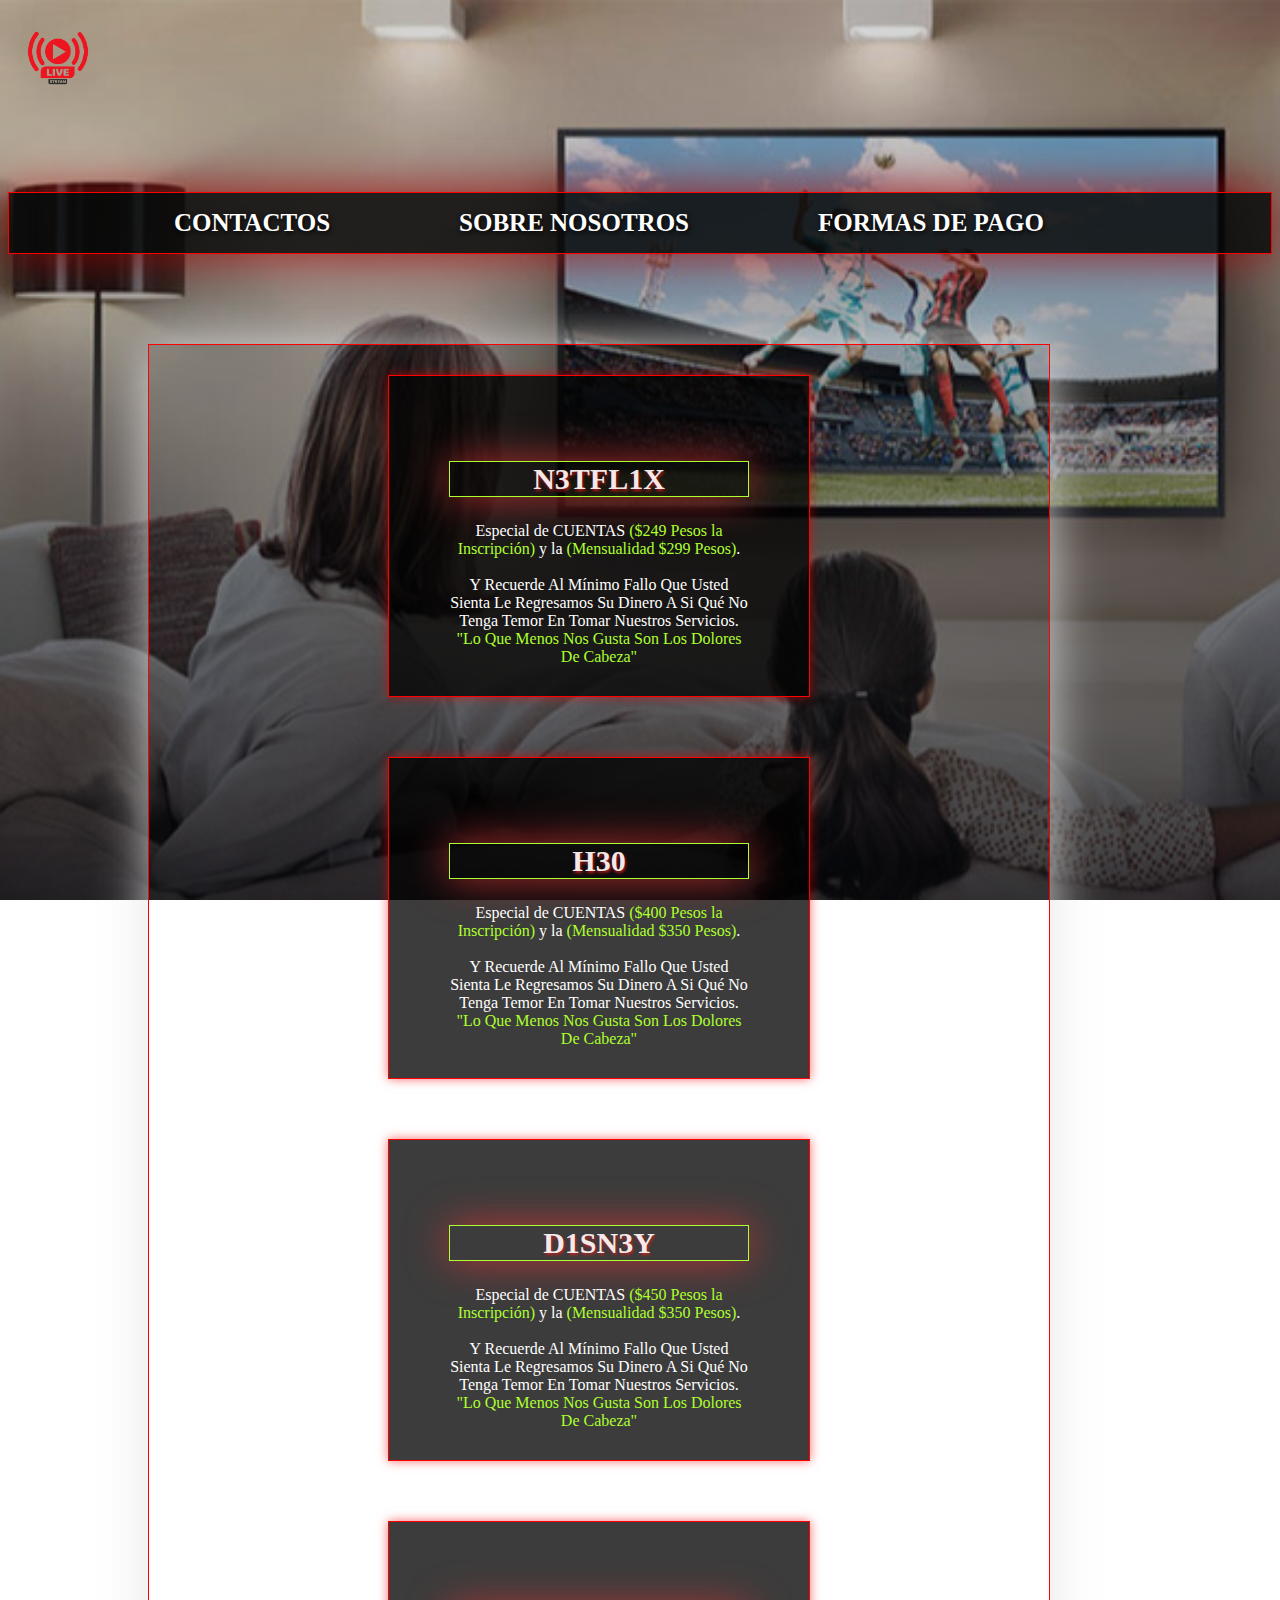
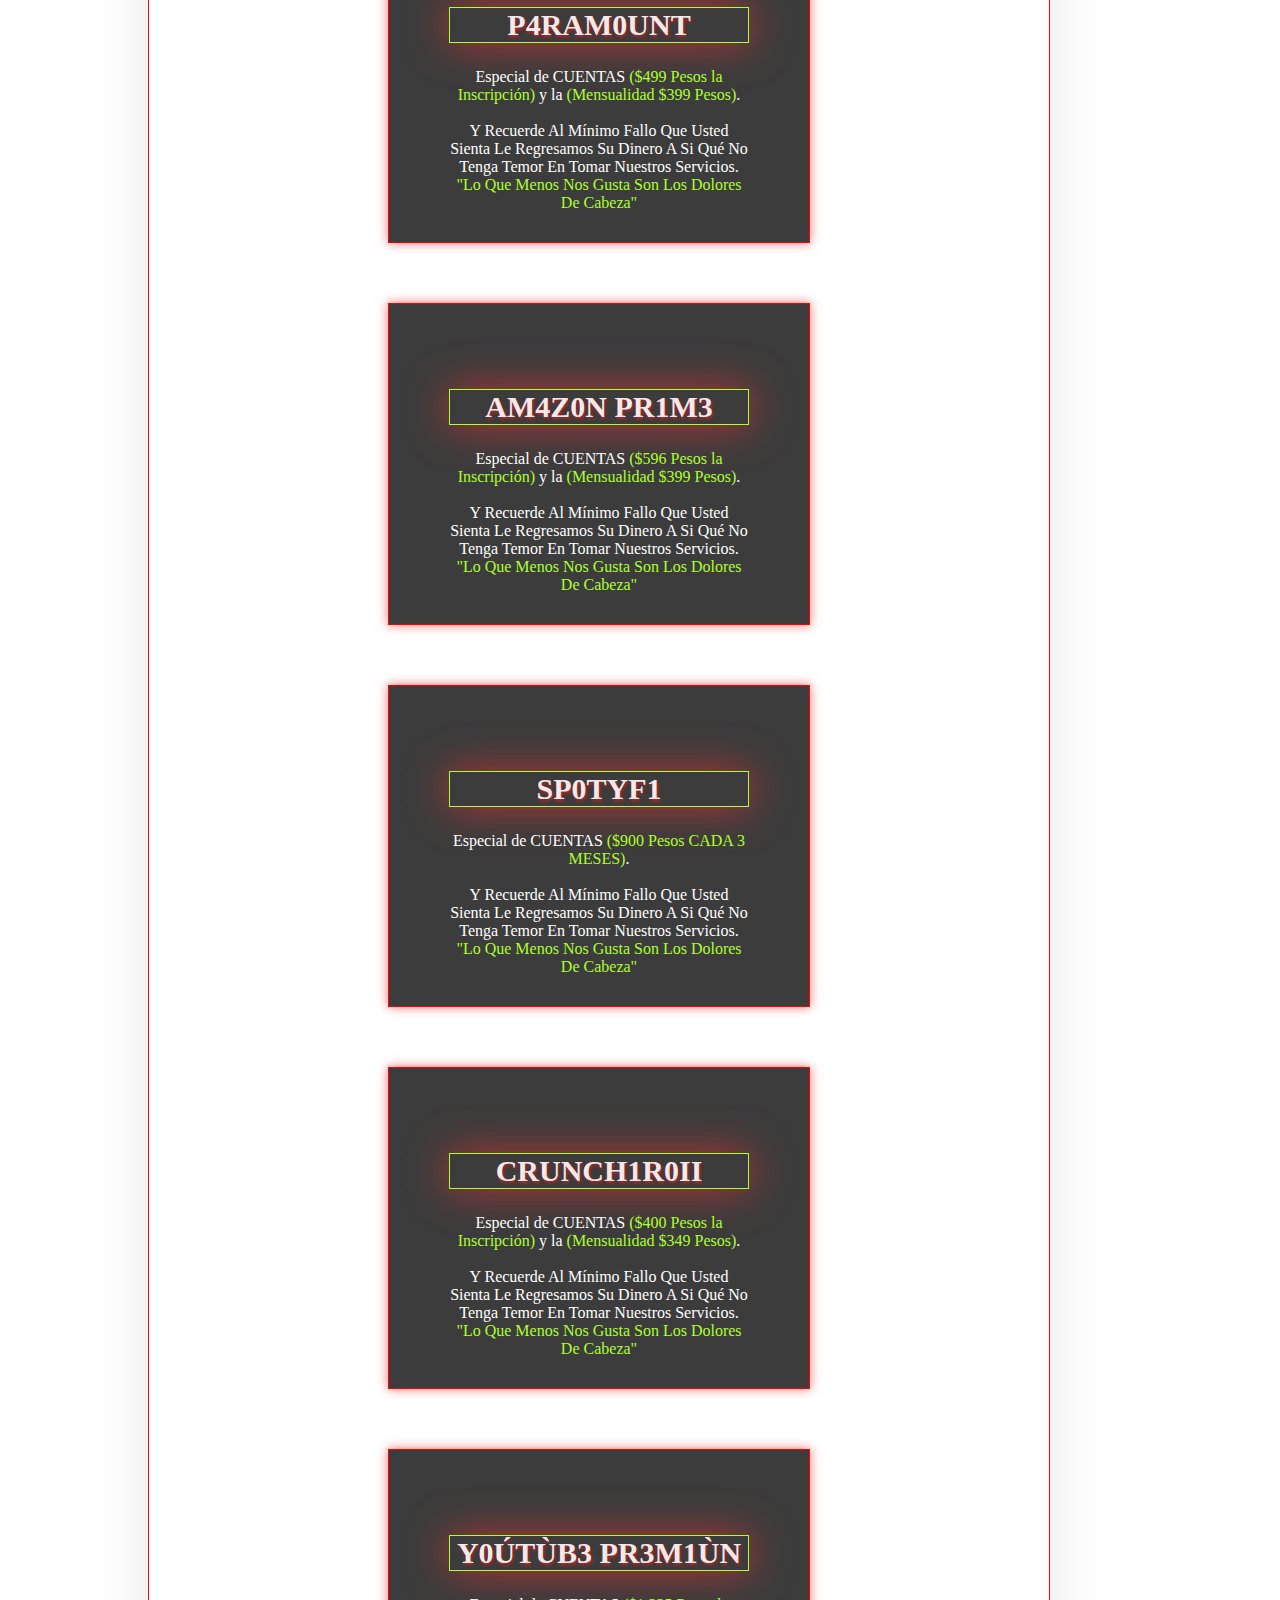
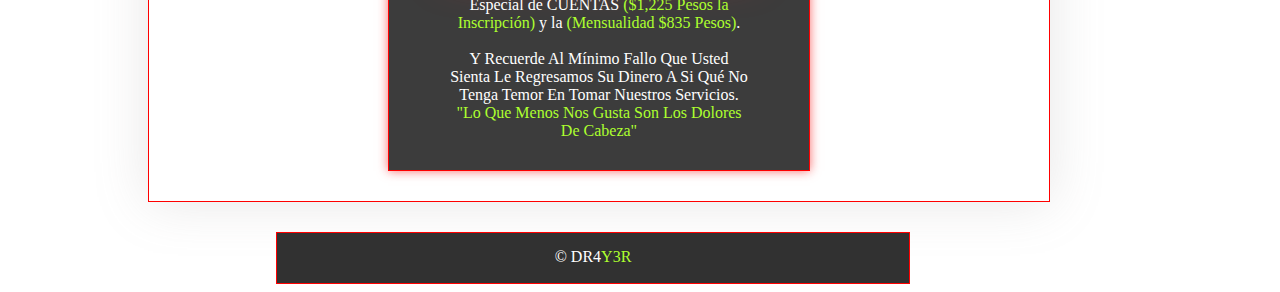
==== SERVICIOS-RD/index.html @ 25d80a98 "Add files via upload" ====
<!DOCTYPE html>
<html lang="en">

<head>
    <meta charset="UTF-8">
    <meta http-equiv="X-UA-Compatible" content="IE=edge">
    <meta name="viewport" content="width=device-width, initial-scale=1.0">
    <title>SERVICIOS-RD</title>
    <link rel="stylesheet" href="style.css">
    <link rel="icon" href="./IMG/Favicons/favo1.png">
</head>

<body>

   
    <img src="./IMG/logo/logo.png" alt="logo" width="100    px" class="logo">
    <nav class="menu">
       
        <ul>
            
            <a href="">
                <li>CONTACTOS</li>
            </a>
            <a href="">
                <li>SOBRE NOSOTROS</li>
            </a>
            <a href="">
                <li>FORMAS DE PAGO</li>
            </a>
        </ul>
    </nav>



    <section id="servicios">

        <div class="one">
            <h2 class="titulos">N3TFL1X</h2>

            <p class="todos">



                Especial de CUENTAS  <span class="verde">($249 Pesos la Inscripción)</span> y la <span class="verde">(Mensualidad $299 Pesos)</span>. <br> <br>     

                Y Recuerde Al Mínimo Fallo Que Usted Sienta Le Regresamos Su Dinero A Si Qué No Tenga Temor En Tomar
                Nuestros Servicios. <span class="verde">"Lo Que Menos Nos Gusta Son Los Dolores De Cabeza"</span></p>
        </div>


        <div class="one">

            <h2 class="titulos">H30</h2>

            
            <p class="todos">



                Especial de CUENTAS  <span class="verde">($400 Pesos la Inscripción)</span> y la <span class="verde">(Mensualidad $350 Pesos)</span>. <br> <br>     

                Y Recuerde Al Mínimo Fallo Que Usted Sienta Le Regresamos Su Dinero A Si Qué No Tenga Temor En Tomar
                Nuestros Servicios. <span class="verde">"Lo Que Menos Nos Gusta Son Los Dolores De Cabeza"</span></p>
        </div>

        <div class="one">

            <h2 class="titulos">D1SN3Y</h2>
            
            <p class="todos">



                Especial de CUENTAS  <span class="verde">($450 Pesos la Inscripción)</span> y la <span class="verde">(Mensualidad $350 Pesos)</span>. <br> <br>     

                Y Recuerde Al Mínimo Fallo Que Usted Sienta Le Regresamos Su Dinero A Si Qué No Tenga Temor En Tomar
                Nuestros Servicios. <span class="verde">"Lo Que Menos Nos Gusta Son Los Dolores De Cabeza"</span></p>
        </div>

        <div class="one">

            <h2 class="titulos">P4RAM0UNT</h2>
            
            <p class="todos">



                Especial de CUENTAS  <span class="verde">($499 Pesos la Inscripción)</span> y la <span class="verde">(Mensualidad $399 Pesos)</span>. <br> <br>     

                Y Recuerde Al Mínimo Fallo Que Usted Sienta Le Regresamos Su Dinero A Si Qué No Tenga Temor En Tomar
                Nuestros Servicios. <span class="verde">"Lo Que Menos Nos Gusta Son Los Dolores De Cabeza"</span></p>
        </div>

        <div class="one">

            <h2 class="titulos">AM4Z0N PR1M3</h2>
            
            <p class="todos">



                Especial de CUENTAS  <span class="verde">($596 Pesos la Inscripción)</span> y la <span class="verde">(Mensualidad $399 Pesos)</span>. <br> <br>     

                Y Recuerde Al Mínimo Fallo Que Usted Sienta Le Regresamos Su Dinero A Si Qué No Tenga Temor En Tomar
                Nuestros Servicios. <span class="verde">"Lo Que Menos Nos Gusta Son Los Dolores De Cabeza"</span></p>
        </div>

        <div class="one">

            <h2 class="titulos">SP0TYF1</h2>
           
            <p class="todos">



                Especial de CUENTAS  <span class="verde">($900 Pesos  CADA 3 MESES)</span>. <br> <br>     

                Y Recuerde Al Mínimo Fallo Que Usted Sienta Le Regresamos Su Dinero A Si Qué No Tenga Temor En Tomar
                Nuestros Servicios. <span class="verde">"Lo Que Menos Nos Gusta Son Los Dolores De Cabeza"</span></p>
        </div>

        <div class="one">

            <h2 class="titulos">CRUNCH1R0II</h2>
            
            <p class="todos">



                Especial de CUENTAS  <span class="verde">($400 Pesos la Inscripción)</span> y la <span class="verde">(Mensualidad $349 Pesos)</span>. <br> <br>     

                Y Recuerde Al Mínimo Fallo Que Usted Sienta Le Regresamos Su Dinero A Si Qué No Tenga Temor En Tomar
                Nuestros Servicios. <span class="verde">"Lo Que Menos Nos Gusta Son Los Dolores De Cabeza"</span></p>
        </div>

        <div class="one">

            <h2 class="titulos">Y0ÚTÙB3 PR3M1ÙN</h2>
            
            <p class="todos">



                Especial de CUENTAS  <span class="verde">($1,225 Pesos la Inscripción)</span> y la <span class="verde">(Mensualidad $835 Pesos)</span>. <br> <br>     

                Y Recuerde Al Mínimo Fallo Que Usted Sienta Le Regresamos Su Dinero A Si Qué No Tenga Temor En Tomar
                Nuestros Servicios. <span class="verde">"Lo Que Menos Nos Gusta Son Los Dolores De Cabeza"</span></p>
        </div>






        </div>

    </section>

    <footer>

        <p class="foot">&#169; DR4<span class="verde">Y3R</span></p>

    </footer>





</body>

</html>
---- SERVICIOS-RD/style.css ----
body {
    background: linear-gradient(rgba(5, 7, 12, 0.15), rgba(5, 7, 12, 0.70)),
        url(./IMG/wallpapers/fondo2.jpg);
    background-repeat: no-repeat;
    background-size: 100%;
    background-attachment: fixed;
    background-size: cover;

}

/*CONTROL DEL LOGO*/

.logo {
    margin-left: 0px;

}
/*FIN CONTROL DEL LOGO*/



/* AREA DEL MENU */

.menu {
    border: 1px solid red;
    
    margin-top: 80px;
    background-color: rgba(8, 8, 8, 0.836);
    box-shadow: 0px 0px 50px rgba(163, 4, 4, 0.849);
}

a {
    color: white;
    text-shadow: 1px 2px 5px black;
    text-decoration: none;

}

.menu li {
    text-align: center;
    text-decoration: none;
    display: inline-block;
    padding: 10px;
    margin-left: 140px;
    font-size: 30px;
    font-weight: bold;


}

ul {

    text-decoration: none;
}

/* FIN AREA DEL MENU */






/*AREA DE SERVICIOS*/

#servicios {
    border: 1px solid red;
    width: 1000px;
    margin-left: 200px;
    margin-top: 90px;
    overflow: hidden;
    text-align: center;
    box-shadow: 0px 0px 50px rgba(228, 227, 227, 0.89);
    

}

.titulos {
    color: rgba(252, 246, 246, 0.959);
    font-size: 30px;

   
    border: 1px solid white;
    text-align: center;
    border-color: greenyellow;
    box-shadow:0px 0px 40px rgba(199, 52, 52, 0.89) ;
   

    text-shadow: 1px 2px 3px rgba(221, 28, 28, 0.822);
    font-weight: bold;
}


.one {
    display: flexbox;
    border: 1px solid red;
    width: 300px;
    height: 200px;
    margin: 30px;
    display: inline-block;
    padding: 60px;
    background-color: rgba(3, 3, 3, 0.774);
    box-shadow: 0px 0px 10px rgba(245, 0, 0, 0.575);
}

/*FIN AREA DE SERVICIOS*/




/*PARRAFOS*/

.todos {
    color: white;
    cursor: pointer;
}

/*FIN PARRAFOS*/



/* SPANES DE PARAFFOS DE PRECIOS */

.verde {
    color: greenyellow;
}


/*FIN SPANES DE PARAFFOS DE PRECIOS */




/*FOOTER*/
footer {
    border: 1px solid red;
    margin-top: 50px;
    text-align: center;
    background-color: rgba(8, 8, 8, 0.836);
    width: 50%;
    height: 50px;
    margin: auto;
}

.foot {
    color: white;
}

/*FIN FOOTER*/




/*HOVERS*/
a :hover {
    color: white;
    text-shadow: 1px 2px 5px rgba(196, 16, 16, 0.952);
    text-decoration: underline;

}

.todos :hover {
    text-shadow: 1px 2px 5px rgba(196, 16, 16, 0.952);
}

.one :hover {
    cursor: pointer;

}



/* FIN HOVERS*/



/*INICIO RESPONSIVE*/



    @media (max-width: 1282px) {
        .menu li {
            text-align: center;
            text-decoration: none;
            display: inline-block;
            padding: 0px;
            margin-left: 125px;
            font-size: 25px;
            font-weight: bold;
        
        
        }

        #servicios {
            border: 1px solid red;
            width: 900px;
            margin-left: 140px;
            margin-top: 90px;
            overflow: hidden;
            text-align: center;
            box-shadow: 0px 0px 50px rgba(228, 227, 227, 0.89);
            
        
        }


        footer {
            border: 1px solid red;
            margin-top: 30px;
            text-align: center;
            background-color: rgba(8, 8, 8, 0.836);
            margin-right: 362px;
        }

        .foot {
            color: white;
            text-align: center;
            
            width: 80px;
            margin: auto ;
            margin-top: 15px;
            
        }
        

    /*RESPONSIVE 2 */

    @media (max-width: 1054px) {
        .menu li {
            text-align: center;
            text-decoration: none;
            display: inline-block;
            padding: 0px;
            margin-left: 110px;
            font-size: 20px;
            font-weight: bold;
        
        
        }

        #servicios {
            border: 1px solid red;
            width: 750px;
            margin-left: 140px;
            margin-top: 90px;
            overflow: hidden;
            text-align: center;
            box-shadow: 0px 0px 50px rgba(228, 227, 227, 0.89);
            
        
        }


        footer {
            border: 1px solid red;
            margin-top: 30px;
            text-align: center;
            background-color: rgba(8, 8, 8, 0.836);
            margin-right: 256px;
        }

        .foot {
            color: white;
            text-align: center;
            
            width: 80px;
            margin: auto ;
            margin-top: 15px;
            
        }
        
        


        /*RESPONSIVE 3 */
        @media (max-width: 898px) {

            .menu li {
                text-align: center;
                text-decoration: none;
                display: inline-block;
                padding: 0px;
                margin-left: 100px;
                font-size: 15px;
                font-weight: bold;
            
            
            }
    
            #servicios {
                border: 1px solid red;
                width: 500px;
                margin-left: 180px;
                margin-top: 90px;
                overflow: hidden;
                text-align: center;
                box-shadow: 0px 0px 50px rgba(228, 227, 227, 0.89);
                
            
            }
    
    
            footer {
                border: 1px solid red;
                margin-top: 30px;
                text-align: center;
                background-color: rgba(8, 8, 8, 0.836);
                margin-right: 220px;
            }
    
            .foot {
                color: white;
                text-align: center;
                
                width: 80px;
                margin: auto ;
                margin-top: 15px;
                
            }

            /*RESPONSIVE 4 */

        @media (max-width: 734px) {

        


            .menu li {
                text-align: center;
                text-decoration: none;
                display: inline-block;
                padding: 0px;
                margin-left: 70px;
                font-size: 15px;
                font-weight: bold;
            
            
            }
    
            #servicios {
                border: 1px solid red;
                width: 500px;
                margin-left: 120px;
                margin-top: 90px;
                overflow: hidden;
                text-align: center;
                box-shadow: 0px 0px 50px rgba(228, 227, 227, 0.89);
                
            
            }
    
    
            footer {
                border: 1px solid red;
                margin-top: 30px;
                text-align: center;
                background-color: rgba(8, 8, 8, 0.836);
                margin-right: 157px;
            }
    
            .foot {
                color: white;
                text-align: center;
                
                width: 80px;
                margin: auto ;
                margin-top: 15px;
                
            }
            


            
     /*RESPONSIVE 5 */

     @media (max-width: 650px) {

        


        .menu li {
            text-align: center;
            text-decoration: none;
            display: inline-block;
            padding: 0px;
            margin-left: 80px;
            font-size: 10px;
            
            font-weight: bold;
        
        
        }

        #servicios {
            border: 1px solid red;
            width: 500px;
            margin-left: 67px;
            margin-top: 90px;
            overflow: hidden;
            text-align: center;
            box-shadow: 0px 0px 50px rgba(228, 227, 227, 0.89);
            
        
        }


        footer {
            border: 1px solid red;
            margin-top: 30px;
            text-align: center;
            background-color: rgba(8, 8, 8, 0.836);
            margin-right: 157px;
        }

        .foot {
            color: white;
            text-align: center;
            
            width: 80px;
            margin: auto ;
            margin-top: 15px;
            
        }

        /*RESPONSIVE 6 */

     @media (max-width: 582px) {

        


        .menu li {
            text-align: center;
            text-decoration: none;
            display: inline-block;
            padding: 0px;
            margin-left: 60px;
            font-size: 10px;
            
            font-weight: bold;
        
        
        }

        #servicios {
            border: 1px solid red;
            width: 500px;
            margin-left: 30px;
            margin-top: 90px;
            overflow: hidden;
            text-align: center;
            box-shadow: 0px 0px 50px rgba(228, 227, 227, 0.89);
            
        
        }


        footer {
            border: 1px solid red;
            margin-top: 30px;
            text-align: center;
            background-color: rgba(8, 8, 8, 0.836);
            margin-right: 132px;
        }

        .foot {
            color: white;
            text-align: center;
            
            width: 80px;
            margin: auto ;
            margin-top: 15px;
            
        }


        /*RESPONSIVE 7 */

     @media (max-width: 542px) {

        


        .menu li {
            text-align: center;
            text-decoration: none;
            display: inline-block;
            padding: 0px;
            margin-left: 50px;
            font-size: 10px;
            
            font-weight: bold;
        
        
        }

        #servicios {
            border: none;
            width: 350px;
            margin-left: 89px;
            margin-top: 90px;
            overflow: hidden;
            text-align: center;
            box-shadow: 0px 0px 50px rgba(228, 227, 227, 0.89);
            
        
        }

        .titulos {
            
            font-size: 15px;
        
           
        
        }
        
        
        .one {
            display: flexbox;
            border: 1px solid red;
            width: 200px;
            height: 100px;
            margin: 5px;
            
            
            display: inline-block;
            padding: 60px;
            background-color: rgba(3, 3, 3, 0.774);
            box-shadow: 0px 0px 10px rgba(245, 0, 0, 0.575);
            font-size: 10px;
        }










        footer {
            border: 1px solid red;
            margin-top: 30px;
            text-align: center;
            background-color: rgba(8, 8, 8, 0.836);
            margin-right: 127px;
               }

        .foot {
            color: white;
            text-align: center;
            
            width: 80px;
            margin: auto ;
            margin-top: 15px;
            
        }



            /*RESPONSIVE 8 */

     @media (max-width: 462px) {

        


        .menu li {
            text-align: center;
            text-decoration: none;
            display: block;
            padding: 0px;
            margin-left: 0px;
            font-size: 15px;
            
            font-weight: bold;
        
        
        }

        #servicios {
            border: none;
            width: 350px;
            margin-left: 66px;
            margin-top: 90px;
            overflow: hidden;
            text-align: center;
            box-shadow: 0px 0px 50px rgba(228, 227, 227, 0.89);
            
        
        }

        .titulos {
            
            font-size: 15px;
        
           
        
        }
        
        
        .one {
            display: flexbox;
            border: 1px solid red;
            width: 200px;
            height: 100px;
            margin: 5px;
            
            
            display: inline-block;
            padding: 60px;
            background-color: rgba(3, 3, 3, 0.774);
            box-shadow: 0px 0px 10px rgba(245, 0, 0, 0.575);
            font-size: 10px;
        }










        footer {
            border: 1px solid red;
            margin-top: 30px;
            text-align: center;
            background-color: rgba(8, 8, 8, 0.836);
            margin-right: 91px;
               }

        .foot {
            color: white;
            text-align: center;
            
            width: 80px;
            margin: auto ;
            margin-top: 15px;
            
        }


        
            /*RESPONSIVE 9 */

     @media (max-width: 356px) {


        
        .menu  {
           border: none;
           margin-right: 35px;
          box-shadow: none;
          background-color: transparent;
            
           width: 100;
        
        
        }

        


        .menu li {
            text-align: center;
            text-decoration: none;
            display: block;
            padding: 0px;
            margin-left: 5px;
            font-size: 15px;
            
            font-weight: bold;
        
        
        }

        #servicios {
            border: none;
            width: 350px;
            margin-left: -6px;
            margin-top: 90px;
            overflow: hidden;
            text-align: center;
            box-shadow: 0px 0px 50px rgba(228, 227, 227, 0.89);
            
        
        }

        .titulos {
            
            font-size: 15px;
        
           
        
        }
        
        
        .one {
            display: flexbox;
            border: 1px solid red;
            width: 200px;
            height: 100px;
            margin: 5px;
            
            
            display: inline-block;
            padding: 60px;
            background-color: rgba(3, 3, 3, 0.774);
            box-shadow: 0px 0px 10px rgba(245, 0, 0, 0.575);
            font-size: 10px;
        }










        footer {
            border: 1px solid red;
            margin-top: 30px;
            text-align: center;
            background-color: rgba(8, 8, 8, 0.836);
            margin-right: 76px;
               }

        .foot {
            color: white;
            text-align: center;
            
            width: 80px;
            margin: auto ;
            margin-top: 15px;
            
        }




















        }
















/*FIN RESPONSIVE*/
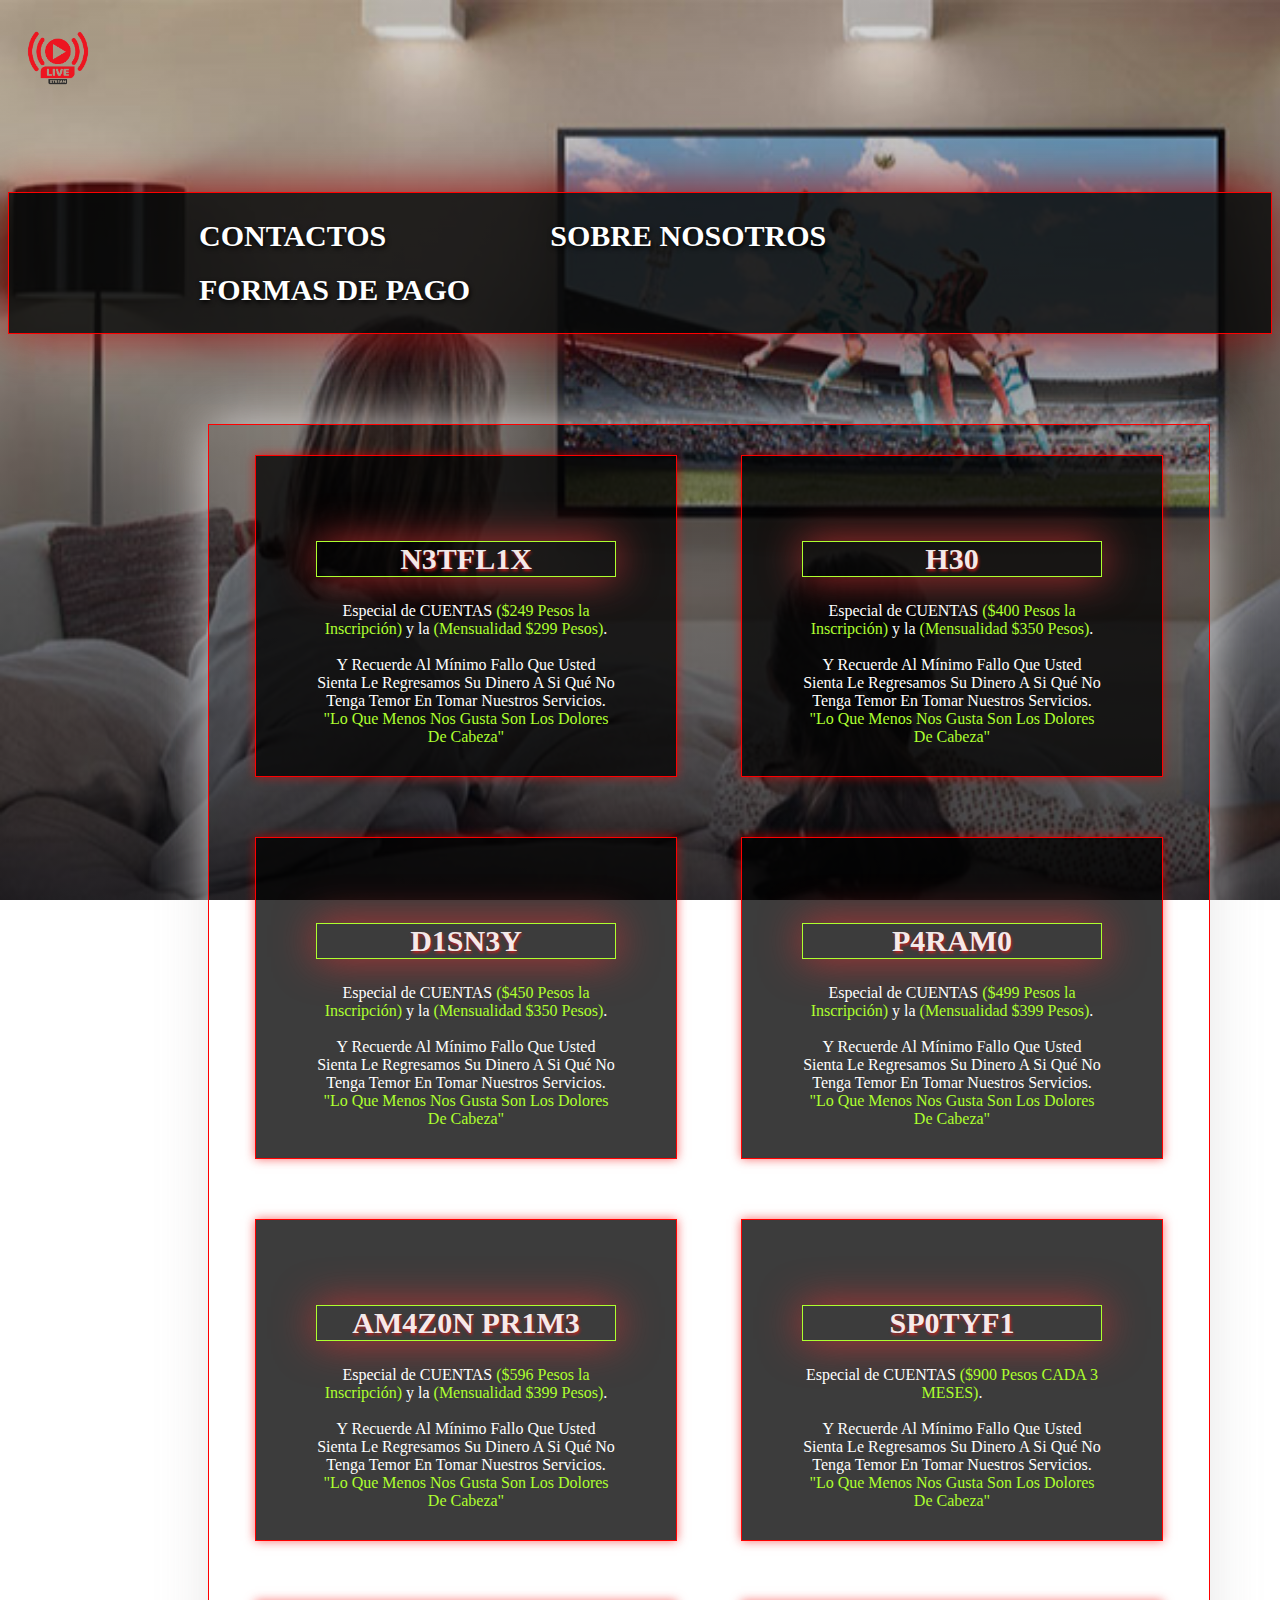
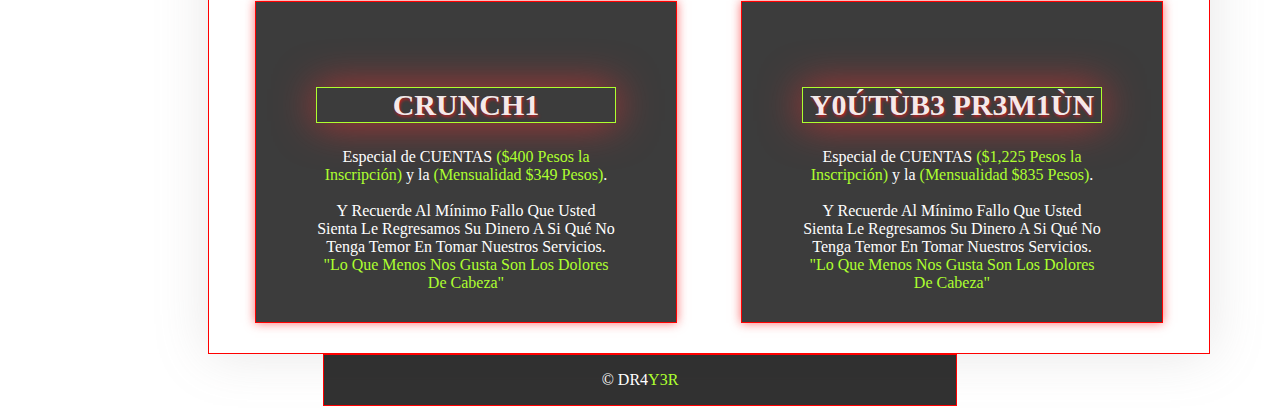
==== commit d2821b40: "Add files via upload" ====
--- a/SERVICIOS-RD/index.html
+++ b/SERVICIOS-RD/index.html
@@ -12,12 +12,12 @@
 
 <body>
 
-   
+
     <img src="./IMG/logo/logo.png" alt="logo" width="100    px" class="logo">
     <nav class="menu">
-       
+
         <ul>
-            
+
             <a href="">
                 <li>CONTACTOS</li>
             </a>
@@ -41,7 +41,8 @@
 
 
 
-                Especial de CUENTAS  <span class="verde">($249 Pesos la Inscripción)</span> y la <span class="verde">(Mensualidad $299 Pesos)</span>. <br> <br>     
+                Especial de CUENTAS <span class="verde">($249 Pesos la Inscripción)</span> y la <span
+                    class="verde">(Mensualidad $299 Pesos)</span>. <br> <br>
 
                 Y Recuerde Al Mínimo Fallo Que Usted Sienta Le Regresamos Su Dinero A Si Qué No Tenga Temor En Tomar
                 Nuestros Servicios. <span class="verde">"Lo Que Menos Nos Gusta Son Los Dolores De Cabeza"</span></p>
@@ -52,12 +53,13 @@
 
             <h2 class="titulos">H30</h2>
 
-            
+
             <p class="todos">
 
 
 
-                Especial de CUENTAS  <span class="verde">($400 Pesos la Inscripción)</span> y la <span class="verde">(Mensualidad $350 Pesos)</span>. <br> <br>     
+                Especial de CUENTAS <span class="verde">($400 Pesos la Inscripción)</span> y la <span
+                    class="verde">(Mensualidad $350 Pesos)</span>. <br> <br>
 
                 Y Recuerde Al Mínimo Fallo Que Usted Sienta Le Regresamos Su Dinero A Si Qué No Tenga Temor En Tomar
                 Nuestros Servicios. <span class="verde">"Lo Que Menos Nos Gusta Son Los Dolores De Cabeza"</span></p>
@@ -66,12 +68,13 @@
         <div class="one">
 
             <h2 class="titulos">D1SN3Y</h2>
-            
+
             <p class="todos">
 
 
 
-                Especial de CUENTAS  <span class="verde">($450 Pesos la Inscripción)</span> y la <span class="verde">(Mensualidad $350 Pesos)</span>. <br> <br>     
+                Especial de CUENTAS <span class="verde">($450 Pesos la Inscripción)</span> y la <span
+                    class="verde">(Mensualidad $350 Pesos)</span>. <br> <br>
 
                 Y Recuerde Al Mínimo Fallo Que Usted Sienta Le Regresamos Su Dinero A Si Qué No Tenga Temor En Tomar
                 Nuestros Servicios. <span class="verde">"Lo Que Menos Nos Gusta Son Los Dolores De Cabeza"</span></p>
@@ -79,13 +82,14 @@
 
         <div class="one">
 
-            <h2 class="titulos">P4RAM0UNT</h2>
-            
+            <h2 class="titulos">P4RAM0</h2>
+
             <p class="todos">
 
 
 
-                Especial de CUENTAS  <span class="verde">($499 Pesos la Inscripción)</span> y la <span class="verde">(Mensualidad $399 Pesos)</span>. <br> <br>     
+                Especial de CUENTAS <span class="verde">($499 Pesos la Inscripción)</span> y la <span
+                    class="verde">(Mensualidad $399 Pesos)</span>. <br> <br>
 
                 Y Recuerde Al Mínimo Fallo Que Usted Sienta Le Regresamos Su Dinero A Si Qué No Tenga Temor En Tomar
                 Nuestros Servicios. <span class="verde">"Lo Que Menos Nos Gusta Son Los Dolores De Cabeza"</span></p>
@@ -94,12 +98,13 @@
         <div class="one">
 
             <h2 class="titulos">AM4Z0N PR1M3</h2>
-            
+
             <p class="todos">
 
 
 
-                Especial de CUENTAS  <span class="verde">($596 Pesos la Inscripción)</span> y la <span class="verde">(Mensualidad $399 Pesos)</span>. <br> <br>     
+                Especial de CUENTAS <span class="verde">($596 Pesos la Inscripción)</span> y la <span
+                    class="verde">(Mensualidad $399 Pesos)</span>. <br> <br>
 
                 Y Recuerde Al Mínimo Fallo Que Usted Sienta Le Regresamos Su Dinero A Si Qué No Tenga Temor En Tomar
                 Nuestros Servicios. <span class="verde">"Lo Que Menos Nos Gusta Son Los Dolores De Cabeza"</span></p>
@@ -108,12 +113,12 @@
         <div class="one">
 
             <h2 class="titulos">SP0TYF1</h2>
-           
+
             <p class="todos">
 
 
 
-                Especial de CUENTAS  <span class="verde">($900 Pesos  CADA 3 MESES)</span>. <br> <br>     
+                Especial de CUENTAS <span class="verde">($900 Pesos CADA 3 MESES)</span>. <br> <br>
 
                 Y Recuerde Al Mínimo Fallo Que Usted Sienta Le Regresamos Su Dinero A Si Qué No Tenga Temor En Tomar
                 Nuestros Servicios. <span class="verde">"Lo Que Menos Nos Gusta Son Los Dolores De Cabeza"</span></p>
@@ -121,13 +126,14 @@
 
         <div class="one">
 
-            <h2 class="titulos">CRUNCH1R0II</h2>
-            
+            <h2 class="titulos">CRUNCH1</h2>
+
             <p class="todos">
 
 
 
-                Especial de CUENTAS  <span class="verde">($400 Pesos la Inscripción)</span> y la <span class="verde">(Mensualidad $349 Pesos)</span>. <br> <br>     
+                Especial de CUENTAS <span class="verde">($400 Pesos la Inscripción)</span> y la <span
+                    class="verde">(Mensualidad $349 Pesos)</span>. <br> <br>
 
                 Y Recuerde Al Mínimo Fallo Que Usted Sienta Le Regresamos Su Dinero A Si Qué No Tenga Temor En Tomar
                 Nuestros Servicios. <span class="verde">"Lo Que Menos Nos Gusta Son Los Dolores De Cabeza"</span></p>
@@ -136,12 +142,13 @@
         <div class="one">
 
             <h2 class="titulos">Y0ÚTÙB3 PR3M1ÙN</h2>
-            
+
             <p class="todos">
 
 
 
-                Especial de CUENTAS  <span class="verde">($1,225 Pesos la Inscripción)</span> y la <span class="verde">(Mensualidad $835 Pesos)</span>. <br> <br>     
+                Especial de CUENTAS <span class="verde">($1,225 Pesos la Inscripción)</span> y la <span
+                    class="verde">(Mensualidad $835 Pesos)</span>. <br> <br>
 
                 Y Recuerde Al Mínimo Fallo Que Usted Sienta Le Regresamos Su Dinero A Si Qué No Tenga Temor En Tomar
                 Nuestros Servicios. <span class="verde">"Lo Que Menos Nos Gusta Son Los Dolores De Cabeza"</span></p>
--- a/SERVICIOS-RD/style.css
+++ b/SERVICIOS-RD/style.css
@@ -14,6 +14,7 @@
     margin-left: 0px;
 
 }
+
 /*FIN CONTROL DEL LOGO*/
 
 
@@ -22,7 +23,7 @@
 
 .menu {
     border: 1px solid red;
-    
+
     margin-top: 80px;
     background-color: rgba(8, 8, 8, 0.836);
     box-shadow: 0px 0px 50px rgba(163, 4, 4, 0.849);
@@ -69,7 +70,7 @@
     overflow: hidden;
     text-align: center;
     box-shadow: 0px 0px 50px rgba(228, 227, 227, 0.89);
-    
+
 
 }
 
@@ -77,12 +78,12 @@
     color: rgba(252, 246, 246, 0.959);
     font-size: 30px;
 
-   
+
     border: 1px solid white;
     text-align: center;
     border-color: greenyellow;
-    box-shadow:0px 0px 40px rgba(199, 52, 52, 0.89) ;
-   
+    box-shadow: 0px 0px 40px rgba(199, 52, 52, 0.89);
+
 
     text-shadow: 1px 2px 3px rgba(221, 28, 28, 0.822);
     font-weight: bold;
@@ -176,602 +177,328 @@
 
 
 
-    @media (max-width: 1282px) {
-        .menu li {
-            text-align: center;
-            text-decoration: none;
-            display: inline-block;
-            padding: 0px;
-            margin-left: 125px;
-            font-size: 25px;
-            font-weight: bold;
-        
-        
-        }
-
-        #servicios {
-            border: 1px solid red;
-            width: 900px;
-            margin-left: 140px;
-            margin-top: 90px;
-            overflow: hidden;
-            text-align: center;
-            box-shadow: 0px 0px 50px rgba(228, 227, 227, 0.89);
-            
-        
-        }
-
-
-        footer {
-            border: 1px solid red;
-            margin-top: 30px;
-            text-align: center;
-            background-color: rgba(8, 8, 8, 0.836);
-            margin-right: 362px;
-        }
-
-        .foot {
-            color: white;
-            text-align: center;
-            
-            width: 80px;
-            margin: auto ;
-            margin-top: 15px;
-            
-        }
-        
-
-    /*RESPONSIVE 2 */
-
-    @media (max-width: 1054px) {
-        .menu li {
-            text-align: center;
-            text-decoration: none;
-            display: inline-block;
-            padding: 0px;
-            margin-left: 110px;
-            font-size: 20px;
-            font-weight: bold;
-        
-        
-        }
-
-        #servicios {
-            border: 1px solid red;
-            width: 750px;
-            margin-left: 140px;
-            margin-top: 90px;
-            overflow: hidden;
-            text-align: center;
-            box-shadow: 0px 0px 50px rgba(228, 227, 227, 0.89);
-            
-        
-        }
-
-
-        footer {
-            border: 1px solid red;
-            margin-top: 30px;
-            text-align: center;
-            background-color: rgba(8, 8, 8, 0.836);
-            margin-right: 256px;
-        }
-
-        .foot {
-            color: white;
-            text-align: center;
-            
-            width: 80px;
-            margin: auto ;
-            margin-top: 15px;
-            
-        }
-        
-        
-
-
-        /*RESPONSIVE 3 */
-        @media (max-width: 898px) {
-
-            .menu li {
-                text-align: center;
-                text-decoration: none;
-                display: inline-block;
-                padding: 0px;
-                margin-left: 100px;
-                font-size: 15px;
-                font-weight: bold;
-            
-            
-            }
-    
-            #servicios {
-                border: 1px solid red;
-                width: 500px;
-                margin-left: 180px;
-                margin-top: 90px;
-                overflow: hidden;
-                text-align: center;
-                box-shadow: 0px 0px 50px rgba(228, 227, 227, 0.89);
-                
-            
-            }
-    
-    
-            footer {
-                border: 1px solid red;
-                margin-top: 30px;
-                text-align: center;
-                background-color: rgba(8, 8, 8, 0.836);
-                margin-right: 220px;
-            }
-    
-            .foot {
-                color: white;
-                text-align: center;
-                
-                width: 80px;
-                margin: auto ;
-                margin-top: 15px;
-                
-            }
-
-            /*RESPONSIVE 4 */
-
-        @media (max-width: 734px) {
-
-        
-
-
-            .menu li {
-                text-align: center;
-                text-decoration: none;
-                display: inline-block;
-                padding: 0px;
-                margin-left: 70px;
-                font-size: 15px;
-                font-weight: bold;
-            
-            
-            }
-    
-            #servicios {
-                border: 1px solid red;
-                width: 500px;
-                margin-left: 120px;
-                margin-top: 90px;
-                overflow: hidden;
-                text-align: center;
-                box-shadow: 0px 0px 50px rgba(228, 227, 227, 0.89);
-                
-            
-            }
-    
-    
-            footer {
-                border: 1px solid red;
-                margin-top: 30px;
-                text-align: center;
-                background-color: rgba(8, 8, 8, 0.836);
-                margin-right: 157px;
-            }
-    
-            .foot {
-                color: white;
-                text-align: center;
-                
-                width: 80px;
-                margin: auto ;
-                margin-top: 15px;
-                
-            }
-            
-
-
-            
-     /*RESPONSIVE 5 */
-
-     @media (max-width: 650px) {
-
-        
-
-
-        .menu li {
-            text-align: center;
-            text-decoration: none;
-            display: inline-block;
-            padding: 0px;
-            margin-left: 80px;
-            font-size: 10px;
-            
-            font-weight: bold;
-        
-        
-        }
-
-        #servicios {
-            border: 1px solid red;
-            width: 500px;
-            margin-left: 67px;
-            margin-top: 90px;
-            overflow: hidden;
-            text-align: center;
-            box-shadow: 0px 0px 50px rgba(228, 227, 227, 0.89);
-            
-        
-        }
-
-
-        footer {
-            border: 1px solid red;
-            margin-top: 30px;
-            text-align: center;
-            background-color: rgba(8, 8, 8, 0.836);
-            margin-right: 157px;
-        }
-
-        .foot {
-            color: white;
-            text-align: center;
-            
-            width: 80px;
-            margin: auto ;
-            margin-top: 15px;
-            
-        }
-
-        /*RESPONSIVE 6 */
-
-     @media (max-width: 582px) {
-
-        
-
-
-        .menu li {
-            text-align: center;
-            text-decoration: none;
-            display: inline-block;
-            padding: 0px;
-            margin-left: 60px;
-            font-size: 10px;
-            
-            font-weight: bold;
-        
-        
-        }
-
-        #servicios {
-            border: 1px solid red;
-            width: 500px;
-            margin-left: 30px;
-            margin-top: 90px;
-            overflow: hidden;
-            text-align: center;
-            box-shadow: 0px 0px 50px rgba(228, 227, 227, 0.89);
-            
-        
-        }
-
-
-        footer {
-            border: 1px solid red;
-            margin-top: 30px;
-            text-align: center;
-            background-color: rgba(8, 8, 8, 0.836);
-            margin-right: 132px;
-        }
-
-        .foot {
-            color: white;
-            text-align: center;
-            
-            width: 80px;
-            margin: auto ;
-            margin-top: 15px;
-            
-        }
-
-
-        /*RESPONSIVE 7 */
-
-     @media (max-width: 542px) {
-
-        
-
-
-        .menu li {
-            text-align: center;
-            text-decoration: none;
-            display: inline-block;
-            padding: 0px;
-            margin-left: 50px;
-            font-size: 10px;
-            
-            font-weight: bold;
-        
-        
-        }
-
-        #servicios {
-            border: none;
-            width: 350px;
-            margin-left: 89px;
-            margin-top: 90px;
-            overflow: hidden;
-            text-align: center;
-            box-shadow: 0px 0px 50px rgba(228, 227, 227, 0.89);
-            
-        
-        }
-
-        .titulos {
-            
-            font-size: 15px;
-        
-           
-        
-        }
-        
-        
-        .one {
-            display: flexbox;
-            border: 1px solid red;
-            width: 200px;
-            height: 100px;
-            margin: 5px;
-            
-            
-            display: inline-block;
-            padding: 60px;
-            background-color: rgba(3, 3, 3, 0.774);
-            box-shadow: 0px 0px 10px rgba(245, 0, 0, 0.575);
-            font-size: 10px;
-        }
-
-
-
-
-
-
-
-
-
-
-        footer {
-            border: 1px solid red;
-            margin-top: 30px;
-            text-align: center;
-            background-color: rgba(8, 8, 8, 0.836);
-            margin-right: 127px;
-               }
-
-        .foot {
-            color: white;
-            text-align: center;
-            
-            width: 80px;
-            margin: auto ;
-            margin-top: 15px;
-            
-        }
-
-
-
-            /*RESPONSIVE 8 */
-
-     @media (max-width: 462px) {
-
-        
-
-
-        .menu li {
-            text-align: center;
-            text-decoration: none;
-            display: block;
-            padding: 0px;
-            margin-left: 0px;
-            font-size: 15px;
-            
-            font-weight: bold;
-        
-        
-        }
-
-        #servicios {
-            border: none;
-            width: 350px;
-            margin-left: 66px;
-            margin-top: 90px;
-            overflow: hidden;
-            text-align: center;
-            box-shadow: 0px 0px 50px rgba(228, 227, 227, 0.89);
-            
-        
-        }
-
-        .titulos {
-            
-            font-size: 15px;
-        
-           
-        
-        }
-        
-        
-        .one {
-            display: flexbox;
-            border: 1px solid red;
-            width: 200px;
-            height: 100px;
-            margin: 5px;
-            
-            
-            display: inline-block;
-            padding: 60px;
-            background-color: rgba(3, 3, 3, 0.774);
-            box-shadow: 0px 0px 10px rgba(245, 0, 0, 0.575);
-            font-size: 10px;
-        }
-
-
-
-
-
-
-
-
-
-
-        footer {
-            border: 1px solid red;
-            margin-top: 30px;
-            text-align: center;
-            background-color: rgba(8, 8, 8, 0.836);
-            margin-right: 91px;
-               }
-
-        .foot {
-            color: white;
-            text-align: center;
-            
-            width: 80px;
-            margin: auto ;
-            margin-top: 15px;
-            
-        }
-
-
-        
-            /*RESPONSIVE 9 */
-
-     @media (max-width: 356px) {
-
-
-        
-        .menu  {
-           border: none;
-           margin-right: 35px;
-          box-shadow: none;
-          background-color: transparent;
-            
-           width: 100;
-        
-        
-        }
-
-        
-
-
-        .menu li {
-            text-align: center;
-            text-decoration: none;
-            display: block;
-            padding: 0px;
-            margin-left: 5px;
-            font-size: 15px;
-            
-            font-weight: bold;
-        
-        
-        }
-
-        #servicios {
-            border: none;
-            width: 350px;
-            margin-left: -6px;
-            margin-top: 90px;
-            overflow: hidden;
-            text-align: center;
-            box-shadow: 0px 0px 50px rgba(228, 227, 227, 0.89);
-            
-        
-        }
-
-        .titulos {
-            
-            font-size: 15px;
-        
-           
-        
-        }
-        
-        
-        .one {
-            display: flexbox;
-            border: 1px solid red;
-            width: 200px;
-            height: 100px;
-            margin: 5px;
-            
-            
-            display: inline-block;
-            padding: 60px;
-            background-color: rgba(3, 3, 3, 0.774);
-            box-shadow: 0px 0px 10px rgba(245, 0, 0, 0.575);
-            font-size: 10px;
-        }
-
-
-
-
-
-
-
-
-
-
-        footer {
-            border: 1px solid red;
-            margin-top: 30px;
-            text-align: center;
-            background-color: rgba(8, 8, 8, 0.836);
-            margin-right: 76px;
-               }
-
-        .foot {
-            color: white;
-            text-align: center;
-            
-            width: 80px;
-            margin: auto ;
-            margin-top: 15px;
-            
-        }
-
-
-
-
-
-
-
-
-
-
-
-
-
-
-
-
-
-
-
-
-        }
-
-
-
-
-
-
-
-
-
-
-
-
-
-
-
-
-/*FIN RESPONSIVE*/+@media (max-width: 286px) {
+
+ 
+    
+    .menu {
+        text-align: center;
+        text-decoration: none;
+        display: none;
+        padding: 0px;
+        margin-left: 0auto;
+        width: 50px;
+        margin-top: 150px;
+        font-size: 25px;
+        font-weight: bold;
+
+
+    }
+
+    .menu li {
+        text-align: center;
+        text-decoration: none;
+        display: none;
+        padding: 0px;
+        margin-left: auto;
+        font-size: 10px;
+        font-weight: bold;
+
+
+    }
+
+
+
+    #servicios {
+        border: 1px solid red;
+        width: 200px;
+        margin-left: 37px;
+        margin-top: 90px;
+        overflow: hidden;
+        text-align: center;
+        box-shadow: 0px 0px 50px rgba(228, 227, 227, 0.89);
+    
+    
+    }
+    
+    .titulos {
+        color: rgba(252, 246, 246, 0.959);
+        font-size: 10px;
+        width: 50px;
+        border: 1px solid white;
+        text-align: center;
+        border-color: greenyellow;
+        box-shadow: 0px 0px 40px rgba(199, 52, 52, 0.89);
+        text-shadow: 1px 2px 3px rgba(221, 28, 28, 0.822);
+        font-weight: bold;
+        margin-left: 14px;
+    }
+    
+    
+    .one {
+        display: flexbox;
+        border: 1px solid red;
+        font-size: 10px;
+        width: 80px;
+        height: 250px;
+        
+        display: inline-block;
+        padding: 20px;
+        background-color: rgba(3, 3, 3, 0.774);
+        box-shadow: 0px 0px 10px rgba(245, 0, 0, 0.575);
+    }
+
+    footer {
+        border: 1px solid red;
+        margin-left:70px;
+        text-align: center;
+        background-color: rgba(8, 8, 8, 0.836);
+        width: 50%;
+        height: 50px;
+        margin-top: 10px;
+        
+    }
+    
+    .foot {
+        color: white;
+        margin: 10px;
+    }
+
+
+      
+    .logo {
+        margin-left: 33px;
+        width: 200px;
+    }
+
+
+}
+
+/*INICIO RESPONSIVE 2*/
+
+
+
+@media (max-width: 452px) {
+
+ 
+    
+    .menu {
+       
+        display: none;
+     
+
+
+    }
+
+    .menu li {
+        display: none;
+       
+
+
+    }
+
+
+
+    #servicios {
+        border: 1px solid red;
+        width: 200px;
+        margin-left: 115px;
+        margin-top: 50px;
+        overflow: hidden;
+        text-align: center;
+        box-shadow: 0px 0px 50px rgba(228, 227, 227, 0.89);
+    
+    
+    }
+    
+    .titulos {
+        color: rgba(252, 246, 246, 0.959);
+        font-size: 10px;
+        width: 50px;
+        border: 1px solid white;
+        text-align: center;
+        border-color: greenyellow;
+        box-shadow: 0px 0px 40px rgba(199, 52, 52, 0.89);
+        text-shadow: 1px 2px 3px rgba(221, 28, 28, 0.822);
+        font-weight: bold;
+        margin-left: 14px;
+    }
+    
+    
+    .one {
+        display: flexbox;
+        border: 1px solid red;
+        font-size: 10px;
+        width: 80px;
+        height: 250px;
+        
+        display: inline-block;
+        padding: 20px;
+        background-color: rgba(3, 3, 3, 0.774);
+        box-shadow: 0px 0px 10px rgba(245, 0, 0, 0.575);
+    }
+
+    footer {
+        border: 1px solid red;
+        margin-left:150px;
+        text-align: center;
+        background-color: rgba(8, 8, 8, 0.836);
+        width: 30%;
+        height: 50px;
+        margin-top: 10px;
+        
+    }
+    
+    .foot {
+        color: white;
+        margin: px;
+    }
+
+
+      
+    .logo {
+        margin-left: 90px;
+        width: 250px;
+    }
+
+
+
+
+    /*INICIO RESPONSIVE 2*/
+
+
+
+@media (max-width: 344px) {
+
+
+    .logo {
+        margin-left: 45px;
+        width: 250px;
+    }
+
+ 
+    
+    .menu {
+       
+        display: none;
+     
+
+
+    }
+
+    .menu li {
+        display: none;
+       
+
+
+    }
+
+
+
+    #servicios {
+        border: 1px solid red;
+        width: 200px;
+        
+        margin-left: 63px;
+        margin-top: 50px;
+        overflow: hidden;
+        text-align: center;
+        box-shadow: 0px 0px 50px rgba(228, 227, 227, 0.89);
+    
+    
+    }
+    
+    .titulos {
+        color: rgba(252, 246, 246, 0.959);
+        font-size: 10px;
+        width: 50px;
+        border: 1px solid white;
+        text-align: center;
+        border-color: greenyellow;
+        box-shadow: 0px 0px 40px rgba(199, 52, 52, 0.89);
+        text-shadow: 1px 2px 3px rgba(221, 28, 28, 0.822);
+        font-weight: bold;
+        margin-left: 14px;
+    }
+    
+    
+    .one {
+        display: flexbox;
+        border: 1px solid red;
+        font-size: 10px;
+        width: 80px;
+        height: 300px;
+        
+        display: inline-block;
+        padding: 20px;
+        background-color: rgba(3, 3, 3, 0.774);
+        box-shadow: 0px 0px 10px rgba(245, 0, 0, 0.575);
+    }
+
+    footer {
+        border: 1px solid red;
+        margin-left:120px;
+        text-align: center;
+        background-color: rgba(8, 8, 8, 0.836);
+        width: 30%;
+        height: 50px;
+        margin-top: 10px;
+        
+    }
+    
+    .foot {
+        color: white;
+        margin: px;
+    }
+
+
+      
+  
+
+}
+    
+    
+    
+
+         /*FIN RESPONSIVE*/
+
+                            
+
+
+                                    
+
+
+
+
+
+
+
+
+
+
+
+
+
+
+
+
+
+
+
+
+
+
+
+
+
+
+
+
+
+
+
+
+
+
+
+                               